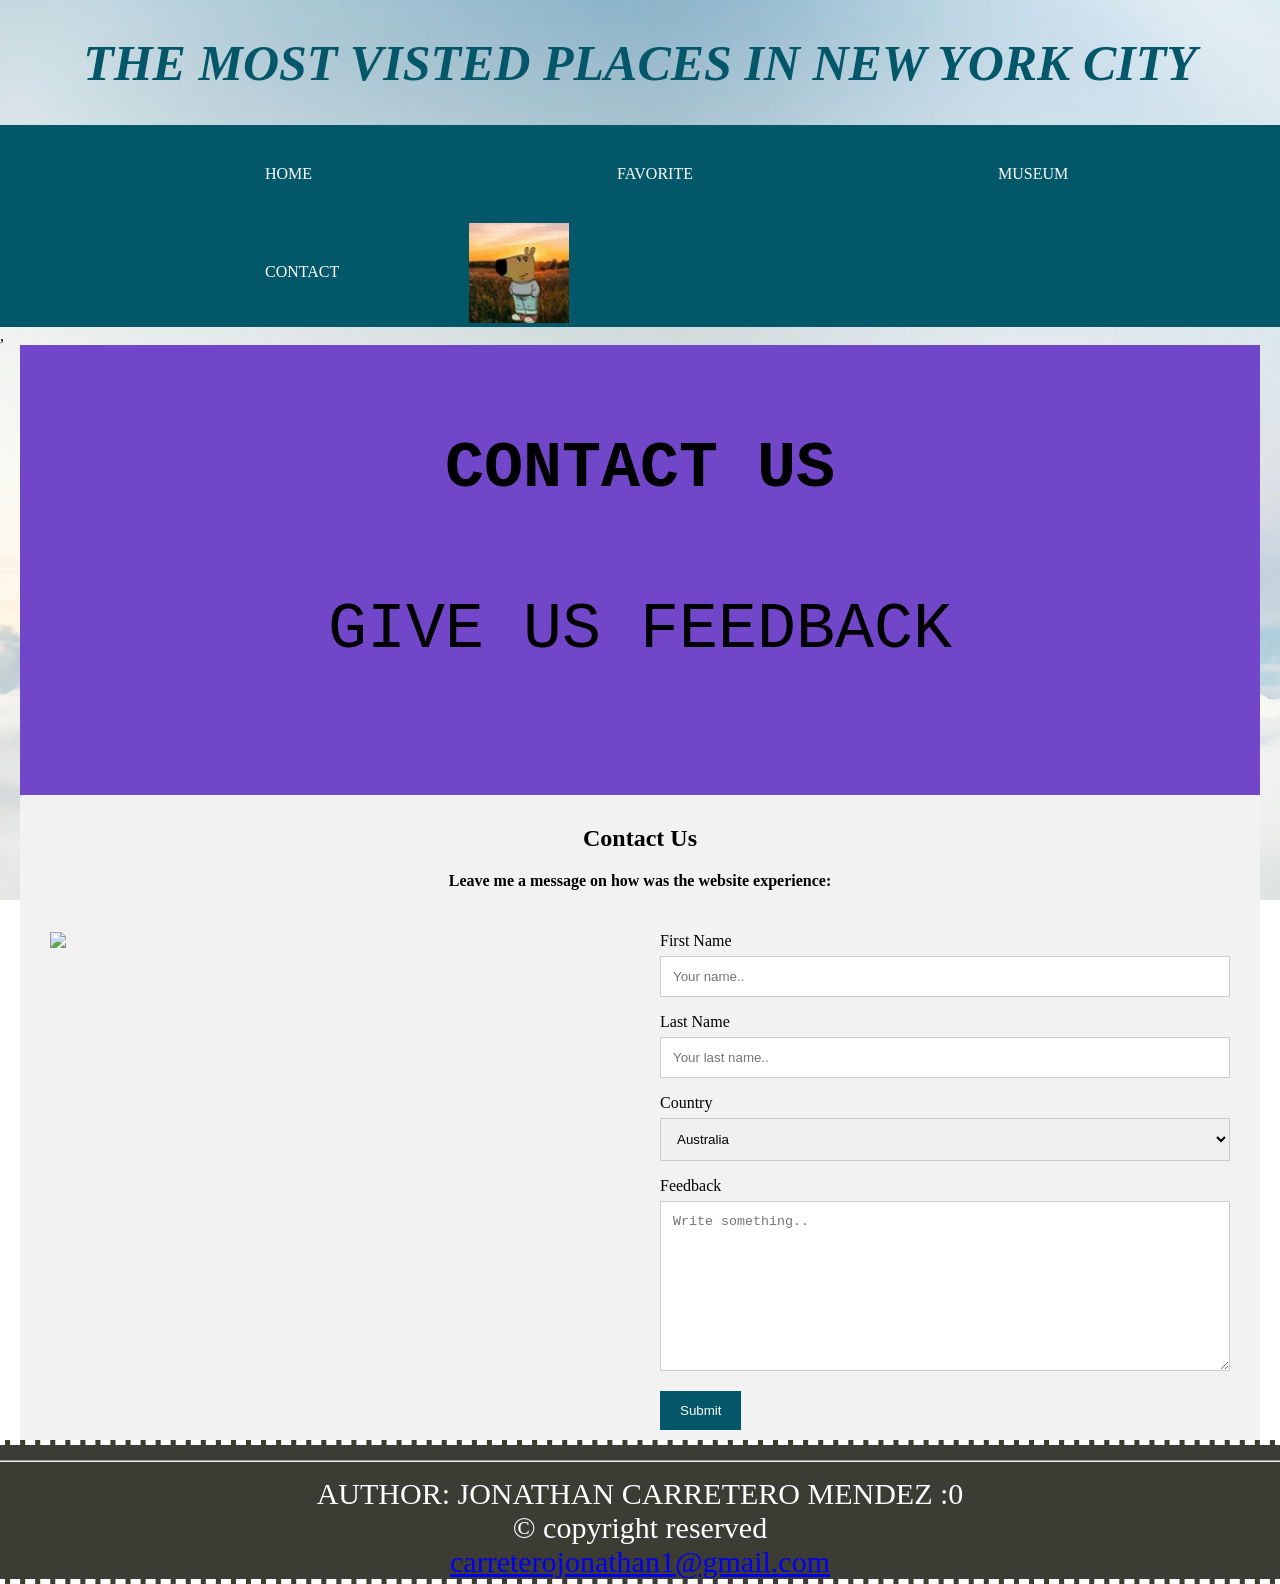
==== github code jonathan/contact.html @ 4ed43e9b "Add files via upload" ====
<!DOCTYPE html>
<html>
    
<head>
    <meta charset="utf-8">
    <meta http-equiv="X-UA-Comptible" content="IE=edge">
    <meta name="viewport"content="width=device-width,initial-scale=1">
    <link rel="icon" type="image/jpg" href="favicon.jpg">
    <title>Popular places in New York City</title>
    <link rel="stylesheet" href="style.css">
</head>



<body>
   
    <h1>
    THE MOST VISTED PLACES IN NEW YORK CITY
    </h1>

    <nav class="navbar">
        <ul>
            <li><a href="index.html">HOME</a></li>
            <li><a href="favorite.html">FAVORITE</a></li>
            <li><a href="museum.html">MUSEUM</a></li>
            <li><a href="contact.html">CONTACT</a></li>
             <img src="favicon.jpg" alt="logo" class="navbar-logo">
        </ul>

    </nav>
   
   





,










<main>



<!--temp-->
<div class="container3">
<h4>CONTACT US</h4>
<p>GIVE US FEEDBACK</p>
</div>
<!---->


 <div class="container">
  <div style="text-align:center">
    <h2>Contact Us</h2>
    <p><b>Leave me a message on how was the website experience:</b></p>
  </div>
  <div class="row">
    <div class="column">
      <img src="contect.gif" style="width:100%">
    </div>
    <div class="column">
      <form action="/action_page.php">
        <label for="fname">First Name</label>
        <input type="text" id="fname" name="firstname" placeholder="Your name..">
        <label for="lname">Last Name</label>
        <input type="text" id="lname" name="lastname" placeholder="Your last name..">
        <label for="country">Country</label>
        <select id="country" name="country">
          <option value="australia">Australia</option>
          <option value="canada">Canada</option>
          <option value="usa">USA</option>
        </select>
        <label for="subject">Feedback</label>
        <textarea id="subject" name="subject" placeholder="Write something.." style="height:170px"></textarea>
        <input type="submit" value="Submit">
      </form>
    </div>
  </div>
</div>



































</main>

  <footer class="footer">
    <hr>
    AUTHOR: JONATHAN CARRETERO MENDEZ :0<br>
    &copy; copyright reserved<br>
  <a href="mailto:carreterojonathan1@gmail.com">carreterojonathan1@gmail.com</a>
</footer>



</body>
</html>
---- github code jonathan/style.css ----
body{
    margin:0px;
    background-image: url(wall5.avif);
    background-repeat: no-repeat;
    background-position: center;
    background-attachment: fixed;
    background-size: cover;
}
/*
This is the index.html css code and hero page part
*/


main{
    margin-left: 20px;
    margin-right: 20px;
}


h1{
    text-align: center;
    color: hsl(190, 95%, 21%);
    font-style:italic;
    text-transform: capitalize;
    font-size: 50px;
    

}


.hero{
    height: 890px;
    width: 100%;
    object-fit: cover;
}


/*
space
*/
.container7{
    height: 800px;
    width: 100%;
    position: relative;
}


.top-right {
  position: absolute;
  top: 8px;
  right: 10px;
  font-size: 60px;
  padding: 10px;
  font-family: Georgia, 'Times New Roman', Times, serif;
  color: hsl(53, 8%, 22%);
  box-shadow: 10px 10px rgb(233, 228, 228);
}




.navbar-logo{
    width: auto;
    height: 100px;
    margin-left: 90px;
    

}

.navbar ul{
    list-style-type: none;
    background-color: hsl(190, 96%, 21%);
    padding: 0px;
    margin: 0px;
    overflow:hidden;
    
    
    
}


.navbar a{
    color:white;
    text-decoration:none;
    padding: 15px;
    display: block;
    text-align:center ;
    margin: 25px;
    margin-left: 250px;
}


.navbar a:hover{
    background-color: hsl(282, 97%, 14%);
    
    
}



.navbar li{
    float: left;

}


.textp{
text-align: center;
font-size: 16.2px;

}



.gallery{
    display: inline-block;
    border: 3px solid hsl(190, 96%, 21%);
    margin: 176px;
    width: 255px;
    height: 480px;
    

}



.gallery .description{
    padding: 10px;
    text-align: center;
    
    
    

}  





.gallery img{
    width: 249px; 
    height:auto;
}




.ilist{
    font-size: 15px;
    margin: 30px;
    text-align: center;
}

.textp{
text-align: center;
font-size: 16.2px;

}











/*
.h3{
    text-align: center;
    font-size: 45px;
    padding: 50px;
    font-family: Impact, Haettenschweiler, 'Arial Narrow Bold', sans-serif;
    
    
}
*/





/*
This is the favorite html css code--------------------
*/

.hero{
    height: 880px;
    width: 100%;
    object-fit: cover;
}






.container05{
    height: 800px;
    width: 100%;
    position: relative;
}


.top-right05{
    position: absolute;
    top: 1px;
    margin-top: -10px;
    right: 90px;
    font-size: 75px;
    padding: 5px;
    font-family:Impact, Haettenschweiler, 'Arial Narrow Bold', sans-serif;
    color: white;
    box-shadow: 15px 15px  hsl(64, 87%, 55%);
    text-align: center;
}

.top-right05 p{
    font-size: 35px;
    color: white;
    font-family:Impact, Haettenschweiler, 'Arial Narrow Bold', sans-serif;
    margin-top: -100px;
    margin-right: -50px;

}

















.mandm img{
    width: 650px;
    height:auto;
    margin-left: 600px;
    border: 2px dashed yellow;
    
}


.textpp{
    font-size: 40px;
    padding:10px;
    text-align:center;
    font-family: Impact, Haettenschweiler, 'Arial Narrow Bold', sans-serif;

    

}

.mp{
    text-align: center;
    font-family: 'Segoe UI', Tahoma, Geneva, Verdana, sans-serif;
    font-size: 30px;
    font-style:oblique;
    margin:40px ;
    color:  hsl(64, 87%, 55%);
    
}

.lego1 img{
    width: 650px;
    height: 400px;
    margin-left: 600px;
    border: 2px dashed yellow;
}

.leo{
    text-align: center;
    font-family: 'Segoe UI', Tahoma, Geneva, Verdana, sans-serif;
    font-size: 30px;
    font-style: oblique;
    margin:40px;
    color: hsl(64, 87%, 55%);
}

.rose img{
    width: 650px;
    height: 400px;
    margin-left: 600px;
    border: 2px dashed yellow;
}

.rosep{
    text-align: center;
    font-family: 'Segoe UI', Tahoma, Geneva, Verdana, sans-serif;
    font-size: 30px;
    font-style: oblique;
    margin: 40px;
    color:  hsl(64, 87%, 55%);
}











.aside img{
    width: 400px;
    height: auto;
    margin: 50px;
   
    
}

.aside{
   background-color: hsl(51, 94%, 49%);
   width: 600px;
   padding: 50px;
   
}


.aside li{
    margin: 50px;
    font-size: 20px;
    font-family: monospace;

}


/*
this is the black body for the all things
*/

.containerm{
    background-color: black;
    color: yellow;
    margin: -20px;
    
}

/*
this is the aside for the lego facts!
*/

.aside2 img{
    width: 400px;
    height: auto;
    margin: 50px;
} 

.aside2{ 
    width: 600px;
    background-color: gray;
    padding: 50px;
    margin-left: 609px;
    margin-top: -965px;
    
}

.aside2 li{
    margin: 27px;
    font-size: 20px;
    font-family: monospace;
    color: white;
}
/*
this is the rose center facts part!
*/
.aside3 img{
    width: 400px;
    height: auto;
    margin: 95px;
    
} 

.aside3{
    background-color: rgb(19, 116, 177);
    width: 600px;
    height: auto;
    margin-left: 1218px;
    margin-top: -964px;
    
    

}

.aside3 li{
    margin: 30px;
    font-size: 20px;
    font-family: monospace;
    color: rgb(20, 19, 19);
    padding: 27.1px;
}

.aside3 h3{
    margin-top: -75px;
   
}













/*
this is the container for the fun facts section.
*/

.containerfun{
    background-color: rgba(7, 7, 7, 0.788);
    width: auto;
    object-fit: cover;
    padding: 45px;
    margin: -20px;
    margin-top: -40px;
}



















/*
museum part css----------------------------------
*/



.hero{
    height: 880px;
    width: 100%;
    object-fit: cover;
}




/*
space
*/
.container0{
    height: 800px;
    width: 100%;
    position: relative;
}




.top-right1 {
  position: absolute;
  top: 150px;
  right: 10px;
  font-size: 70px;
  padding: 10px;
  font-family:'Lucida Sans', 'Lucida Sans Regular', 'Lucida Grande', 'Lucida Sans Unicode', Geneva, Verdana, sans-serif;
  color: hsl(180, 20%, 99%);
  box-shadow: 10px 10px rgb(33, 161, 142);
  text-align: center;
}



.parallax1 {
  /* The image used */
  background-image: url("the\ met.avif");


    /* Set a specific height */
  min-height: 700px;

  /* Create the parallax scrolling effect */
  background-attachment: fixed;
  background-position: center;
  background-repeat: no-repeat;
  background-size: cover;
}


.parallax2 {
  /* The image used */
  background-image: url("tmonh.jpg");
  

  /* Set a specific height */
  min-height: 700px;

  /* Create the parallax scrolling effect */
  background-attachment: fixed;
  background-position: center;
  background-repeat: no-repeat;
  background-size: cover;
}

  
.parallax3 {
  /* The image used */
  background-image: url("moma.jpg");
  

  /* Set a specific height */
  min-height: 700px;

  /* Create the parallax scrolling effect */
  background-attachment: fixed;
  background-position: center;
  background-repeat: no-repeat;
  background-size: cover;
}


.parallax4 {
  /* The image used */
  background-image: url("ufo.jpg");
  

  /* Set a specific height */
  min-height: 700px;

  /* Create the parallax scrolling effect */
  background-attachment: fixed;
  background-position: center;
  background-repeat: no-repeat;
  background-size: cover;
}

.parallax5 {
  /* The image used */
  background-image: url("towers.jpg");
  

  /* Set a specific height */
  min-height: 700px;

  /* Create the parallax scrolling effect */
  background-attachment: fixed;
  background-position: center;
  background-repeat: no-repeat;
  background-size: cover;
}


.parallaxtext{
    height:95px;
    background-color:hsl(190, 96%, 21%);
    font-size:70px;
    text-align: center;
    font-family:Impact, Haettenschweiler, 'Arial Narrow Bold', sans-serif;
    color:hsl(0, 0%, 100%)
}



/*
overlapping layout
*/

section{
    min-height: 100vh;
    width: 100%;
    display: flex;
    align-items: center;
    justify-content: center;
}


.container2{
    width: 90%;
    max-width: 1000px;
    margin: 0 auto;
    display: flex;
    align-items: center;
    justify-content: center;
}

.left{
    width: 50% ;
    height: 600px;
    background: url(the\ met.avif) no-repeat center / cover;
    border-radius: 8px;
}


.right{
    width: 50%;
    min-height: 400px;
    background-color: hsl(0, 91%, 43%);
    display: flex;
    align-items: center;
    justify-content: center;
    padding: 30px;
    border-radius: 8px;
    color: white;
    margin-left: -150px;
}

.right h4{
    font-size: 40px;
    font-weight: lighter;
    text-align: center;
}

.right p{
    margin: 20px 0;
    font-weight: 500;
    line-height: 30px;
}





.left2{
    width: 50% ;
    height: 600px;
    background: url(tmonh.jpg) no-repeat center / cover;
    border-radius: 8px;
}

.right2{
    width: 50%;
    min-height: 400px;
    background-color: hsl(0, 65%, 23%);
    display: flex;
    align-items: center;
    justify-content: center;
    padding: 30px;
    border-radius: 8px;
    color: white;
    margin-left: -150px;
}

.right2 h4{
    font-size: 30px;
    font-weight: lighter;
    text-align: center;
}

.right2 p{
    margin: 20px 0;
    font-weight: 500;
    line-height: 30px;
}





.left3{
    width: 50% ;
    height: 600px;
    background: url(moma.jpg) no-repeat center / cover;
    border-radius: 8px;
}

.right3{
    width: 50%;
    min-height: 400px;
    background-color: hsl(0, 0%, 2%);
    display: flex;
    align-items: center;
    justify-content: center;
    padding: 30px;
    border-radius: 8px;
    color: white;
    margin-left: -150px;
}

.right3 h4{
    font-size: 30px;
    font-weight: lighter;
    text-align: center;
}

.right3 p{
    margin: 20px 0;
    font-weight: 500;
    line-height: 30px;
}








.left4{
    width: 50% ;
    height: 600px;
    background: url(ufo.jpg) no-repeat center / cover;
    border-radius: 8px;
}

.right4{
    width: 50%;
    min-height: 400px;
    background-color: hsl(0, 2%, 36%);
    display: flex;
    align-items: center;
    justify-content: center;
    padding: 30px;
    border-radius: 8px;
    color: white;
    margin-left: -150px;
}

.right4 h4{
    font-size: 30px;
    font-weight: lighter;
    text-align: center;
}

.right4 p{
    margin: 20px 0;
    font-weight: 500;
    line-height: 30px;
}







.left5{
    width: 50% ;
    height: 600px;
    background: url(towers.jpg) no-repeat center / cover;
    border-radius: 8px;
}

.right5{
    width: 50%;
    min-height: 400px;
    background-color: hsl(213, 88%, 19%);
    display: flex;
    align-items: center;
    justify-content: center;
    padding: 30px;
    border-radius: 8px;
    color: white;
    margin-left: -150px;
}

.right5 h4{
    font-size: 30px;
    font-weight: lighter;
    text-align: center;
}

.right5 p{
    margin: 20px 0;
    font-weight: 500;
    line-height: 30px;
}














/*
contact section---------------------------
*/


.container3{
    background-color: hsl(260, 54%, 53%);
    height: 450px;
    text-align: center;
    padding: 1px;
    font-size: 65px;
    font-family:'Courier New', Courier, monospace;
}













* {
  box-sizing: border-box;
}

/* Style inputs */
input[type=text], select, textarea {
  width: 100%;
  padding: 12px;
  border: 1px solid #ccc;
  margin-top: 6px;
  margin-bottom: 16px;
  resize: vertical;
}

input[type=submit] {
  background-color: hsl(190, 95%, 21%);
  color: white;
  padding: 12px 20px;
  border: none;
  cursor: pointer;
}


input[type=submit]:hover {
  background-color: hsl(261, 77%, 50%);
}

/* Style the container/contact section */
.container {
  border-radius: 5px;
  background-color: #f2f2f2;
  padding: 10px;
}

/* Create two columns that float next to eachother */
.column {
  float: left;
  width: 50%;
  margin-top: 6px;
  padding: 20px;
}

/* Clear floats after the columns */
.row:after {
  content: "";
  display: table;
  clear: both;
}

/* Responsive layout - when the screen is less than 600px wide, make the two columns stack on top of each other instead of next to each other */
@media screen and (max-width: 600px) {
  .column, input[type=submit] {
    width: 100%;
    margin-top: 0;
  }
}










































/*
footer
*/

.footer{
    background-color: hsl(53, 8%, 22%);
    text-align: center;
    font-size: 30px;
    color: white;
    margin: -20px;
    border: 5px dashed white;
}
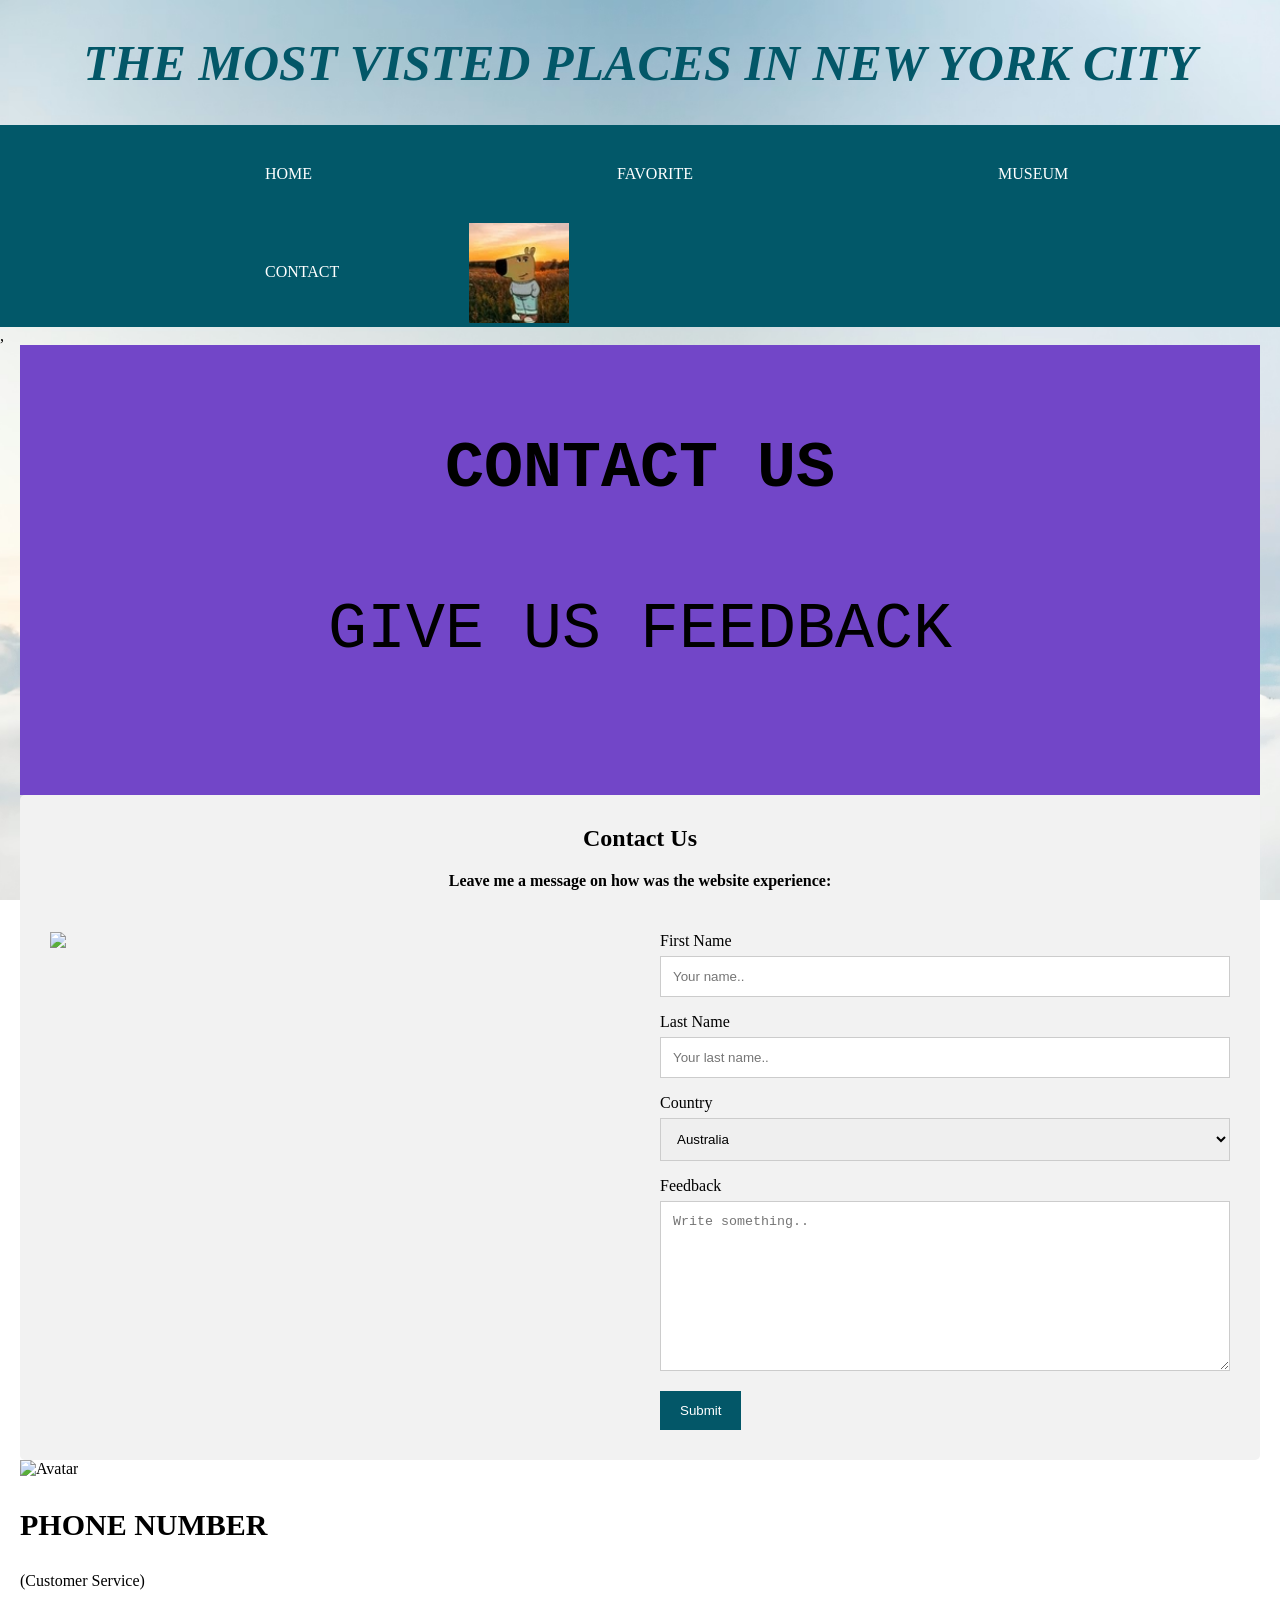
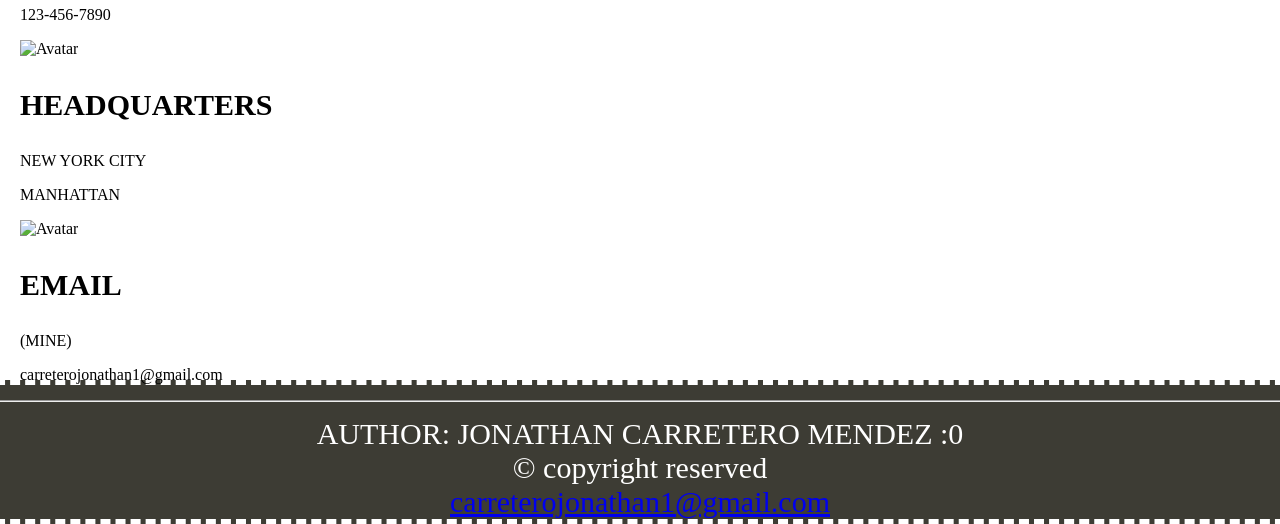
==== commit f8cb4564: "Update contact.html" ====
--- a/github code jonathan/contact.html
+++ b/github code jonathan/contact.html
@@ -92,11 +92,62 @@
 
 
 
+    
+<div class="containericon">
+
+
+<div class="containerp">
+<div class="flip-card">
+  <div class="flip-card-inner">
+    <div class="flip-card-front">
+      <img src="flipphone.jpg" alt="Avatar" style="width:100%;height:100%;">
+    </div>
+    <div class="flip-card-back">
+      <h3 style="font-size: 30px;">PHONE NUMBER </h3>
+      <p>(Customer Service)</p>
+      <p>123-456-7890</p>
+    </div>
+  </div>
+</div>
+</div>
+    
+
+
+<div class="containerh">
+<div class="flip-cardh">
+  <div class="flip-card-innerh">
+    <div class="flip-card-fronth">
+      <img src="flipehome.jpg" alt="Avatar" style="width:100%;height:100%;">
+    </div>
+    <div class="flip-card-backh">
+      <h3 style="font-size: 30px;">HEADQUARTERS </h3>
+      <p>NEW YORK CITY</p>
+      <p>MANHATTAN</p>
+    </div>
+  </div>
+</div>
+</div>
 
 
 
+<div class="containerE">
+<div class="flip-cardE">
+  <div class="flip-card-innerE">
+    <div class="flip-card-frontE">
+      <img src="flipeemail.jpg" alt="Avatar" style="width:100%;height:100%;">
+    </div>
+    <div class="flip-card-backE">
+      <h3 style="font-size: 30px;">EMAIL </h3>
+      <p>(MINE)</p>
+      <p>carreterojonathan1@gmail.com</p>
+    </div>
+  </div>
+</div>
+</div>
 
 
+
+</div>
 
 
 
@@ -134,3 +185,4 @@
 
 </body>
 </html>
+
